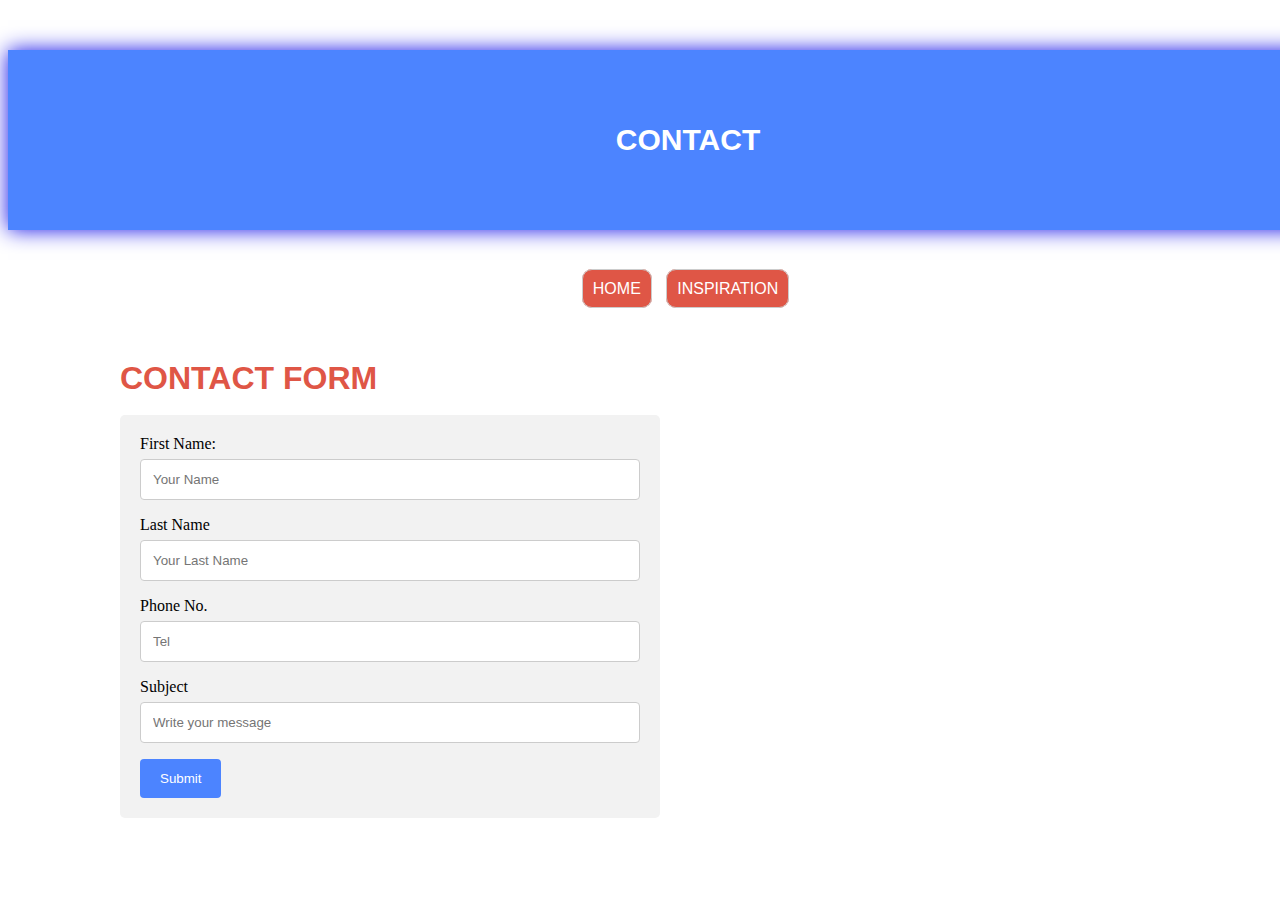
==== MIniprojekt (Idris)/contact.html @ b7128fdf "Add files via upload" ====
<!DOCTYPE html>
<html lang="en">

<head>
    <meta charset="UTF-8">
    <meta http-equiv="X-UA-Compatible" content="IE=edge">
    <meta name="viewport" content="width=device-width, initial-scale=1.0">
    <link rel="stylesheet" href="css/style.css">
    <title>Contact</title>
</head>

<body>

    <div class="banner">
        <h2>CONTACT</h2>
    </div>

    <div class="link-button">
        <a href="index.html" id="button">Home</a>
        <a href="inspiration.html" id="button">inspiration</a>
    </div>

    <div class="home">
        <h1 style="color: #DF5646">CONTACT FORM</h1>

        <div class="container">
            <form>
                <label for="firstname">First Name:</label> <input id="firstname" type="text" placeholder="Your Name">

                <label for="lastname">Last Name</label> <input id="lastname" type="text" placeholder="Your Last Name">

                <label for="phone">Phone No.</label> <input id="phone" type="text" placeholder="Tel">

                <label for="subject">Subject</label> <input id="subject" type="text" placeholder="Write your message">

                <input type="submit" value="Submit">
            </form>

        </div>
    </div>



</body>

</html>
---- MIniprojekt (Idris)/css/style.css ----
.banner {
    width: 100%;
    text-align: center;
    margin-top: 50px;
    padding: 3rem;
    background-color: #4c84ff;
    font-size: 20px;
    color: white;
    box-shadow: 0px 0px 20px 0px rgb(23, 19, 233);
    font-family: Verdana, Geneva, Tahoma, sans-serif;
}

.link-button {
    margin: 50px 0 0 45%;
    font-family:Arial, Helvetica, sans-serif;
}

#button {
    border: 1px solid #ccc;
    margin: 5px;
    padding: 10px;
    background-color: #DF5646;
    color: #fff;
    text-transform: uppercase;
    text-decoration: none;
    border-radius: 10px;
}

#button:hover {
    background-color: rgb(0, 194, 168)
}

.home {
    margin: 4rem 7rem;    
}

.image {
    display: inline-block;
    padding: 2rem;
    margin: 2rem 2rem 2rem 8rem;
    text-align: center;
    background-color: hsl(0, 0%, 100%);
    box-shadow: 0px 0px 20px 0px rgb(155, 155, 155);
    border-radius: 10px;
    position: relative;
}

.image::after {
    content: '';
    display: block;
    position: absolute;
    width: 50%;
    height: 100%;
    background: #4c84ff;
    left: 0;
    bottom: 0;
}

.image img {
    position: relative;
    z-index: 1;
}

#greet {
    background-color: #4c84ff;
    color: #fff;
    padding: 10px;
    font-size: 20px;
    width: 75px;
}

.name {
    padding: 1rem;
    margin: 12rem 4rem 0 0;
    width: 35%;
    float: right;

}

h1 {
    font-family: 'josefin sans', sans-serif;
    text-transform: uppercase;
    color: #4c84ff;
    line-height: 1;
}

h3 {
    font-family: Arial, Helvetica, sans-serif;
    color: #DF5646;
}

p {
    color: rgb(129, 129, 129);
    font-family:Verdana, Geneva, Tahoma, sans-serif;
    font-size: 16px;
}

#citat {
    border: 3px solid #ccc;
    margin: 2rem;
    text-align: center;
    background-color: rgb(255, 255, 255);
    font-style: italic;
}

span {
    font-weight: bold;
}

li {
    line-height: 25px;
    margin-bottom: 20px;
}

.container {
    border-radius: 5px;
    background-color: #f2f2f2;
    padding: 20px;
    width: 500px;
}

input[type=text], select, textarea {
    width: 100%;
    padding: 12px;
    border: 1px solid #ccc;
    border-radius: 4px;
    box-sizing: border-box;
    margin-top: 6px;
    margin-bottom: 16px;
    resize: vertical;
  }

input[type=submit] {
    background-color: #4c84ff;
    color: white;
    padding: 12px 20px;
    border: none;
    border-radius: 4px;
    cursor: pointer;
}
  
input[type=submit]:hover {
    background-color: #1e2e1f;
}
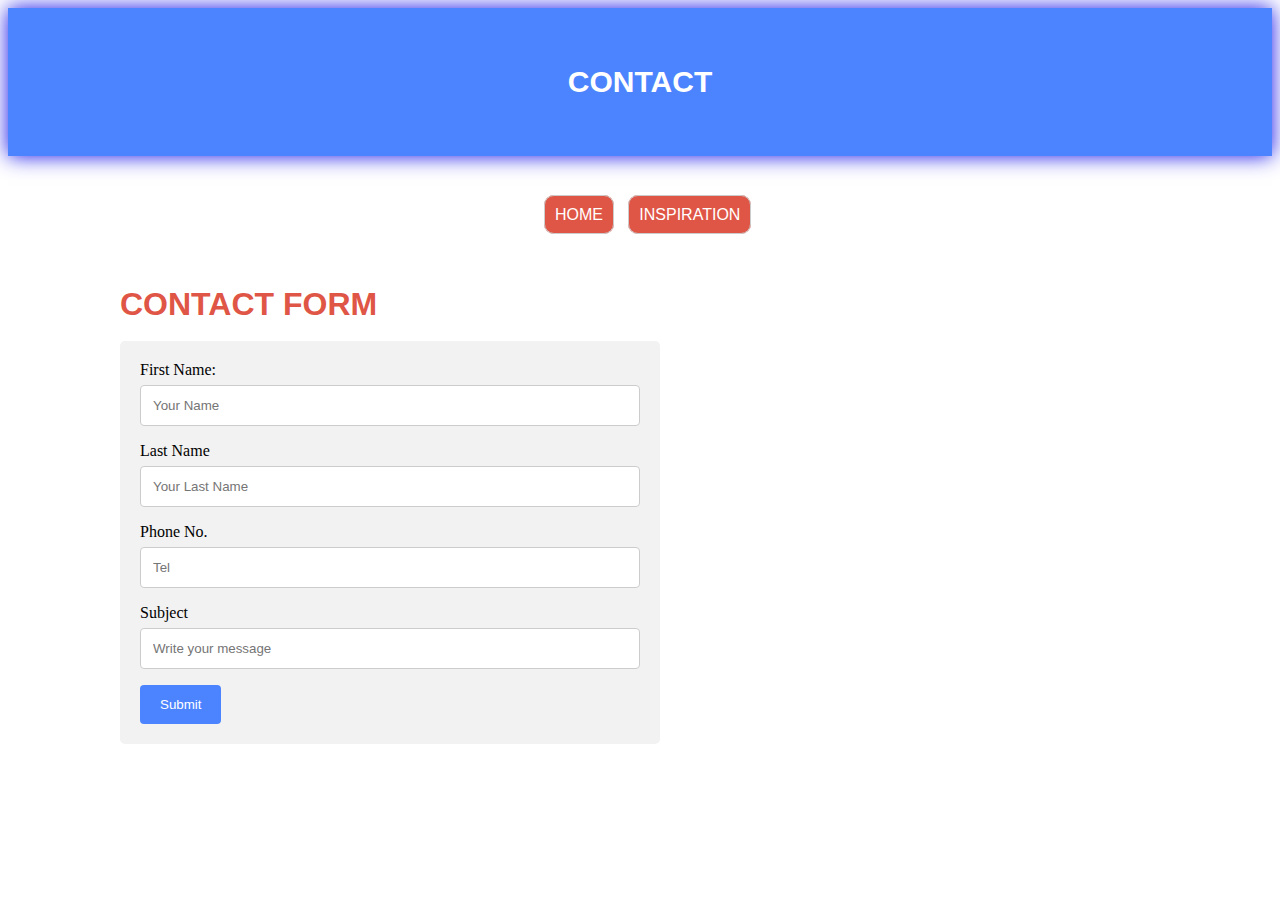
==== commit 68d24454: "Add files via upload" ====
--- a/MIniprojekt (Idris)/contact.html
+++ b/MIniprojekt (Idris)/contact.html
@@ -11,14 +11,14 @@
 
 <body>
 
-    <div class="banner">
+    <header>
         <h2>CONTACT</h2>
-    </div>
+    </header>
 
-    <div class="link-button">
-        <a href="index.html" id="button">Home</a>
-        <a href="inspiration.html" id="button">inspiration</a>
-    </div>
+    <nav>
+        <a href="index.html">Home</a>
+        <a href="inspiration.html">Inspiration</a>
+    </nav>
 
     <div class="home">
         <h1 style="color: #DF5646">CONTACT FORM</h1>
--- a/MIniprojekt (Idris)/css/style.css
+++ b/MIniprojekt (Idris)/css/style.css
@@ -1,8 +1,6 @@
-.banner {
-    width: 100%;
+header {
     text-align: center;
-    margin-top: 50px;
-    padding: 3rem;
+    padding: 2rem;
     background-color: #4c84ff;
     font-size: 20px;
     color: white;
@@ -10,12 +8,12 @@
     font-family: Verdana, Geneva, Tahoma, sans-serif;
 }
 
-.link-button {
-    margin: 50px 0 0 45%;
-    font-family:Arial, Helvetica, sans-serif;
+nav {
+    margin: 50px 0 0 42%;
+    font-family: Arial, Helvetica, sans-serif;
 }
 
-#button {
+nav a {
     border: 1px solid #ccc;
     margin: 5px;
     padding: 10px;
@@ -31,13 +29,13 @@
 }
 
 .home {
-    margin: 4rem 7rem;    
+    margin: 4rem 7rem;
 }
 
 .image {
     display: inline-block;
-    padding: 2rem;
-    margin: 2rem 2rem 2rem 8rem;
+    padding: 1.0rem;
+    margin: 0 2rem 2rem 10rem;
     text-align: center;
     background-color: hsl(0, 0%, 100%);
     box-shadow: 0px 0px 20px 0px rgb(155, 155, 155);
@@ -54,11 +52,13 @@
     background: #4c84ff;
     left: 0;
     bottom: 0;
+    border-radius: 10px 0px 0 10px;
 }
 
 .image img {
     position: relative;
     z-index: 1;
+    width: 350px;
 }
 
 #greet {
@@ -71,7 +71,7 @@
 
 .name {
     padding: 1rem;
-    margin: 12rem 4rem 0 0;
+    margin: 5rem 6rem 0 0;
     width: 35%;
     float: right;
 
@@ -95,9 +95,10 @@
     font-size: 16px;
 }
 
-#citat {
+section {
     border: 3px solid #ccc;
     margin: 2rem;
+    padding: 2rem;
     text-align: center;
     background-color: rgb(255, 255, 255);
     font-style: italic;
@@ -136,10 +137,23 @@
     padding: 12px 20px;
     border: none;
     border-radius: 4px;
-    cursor: pointer;
 }
   
 input[type=submit]:hover {
     background-color: #1e2e1f;
 }
 
+ul a {
+    text-decoration: none;
+    border: 1px solid #ffffff;
+    margin-top: 10px;
+    padding: 8px;
+    background-color: #000;
+    color: #fff;
+    font-size: 1rem;
+    font-weight: 400;
+}
+
+ul a:hover {
+    background-color: #DF5646;
+}